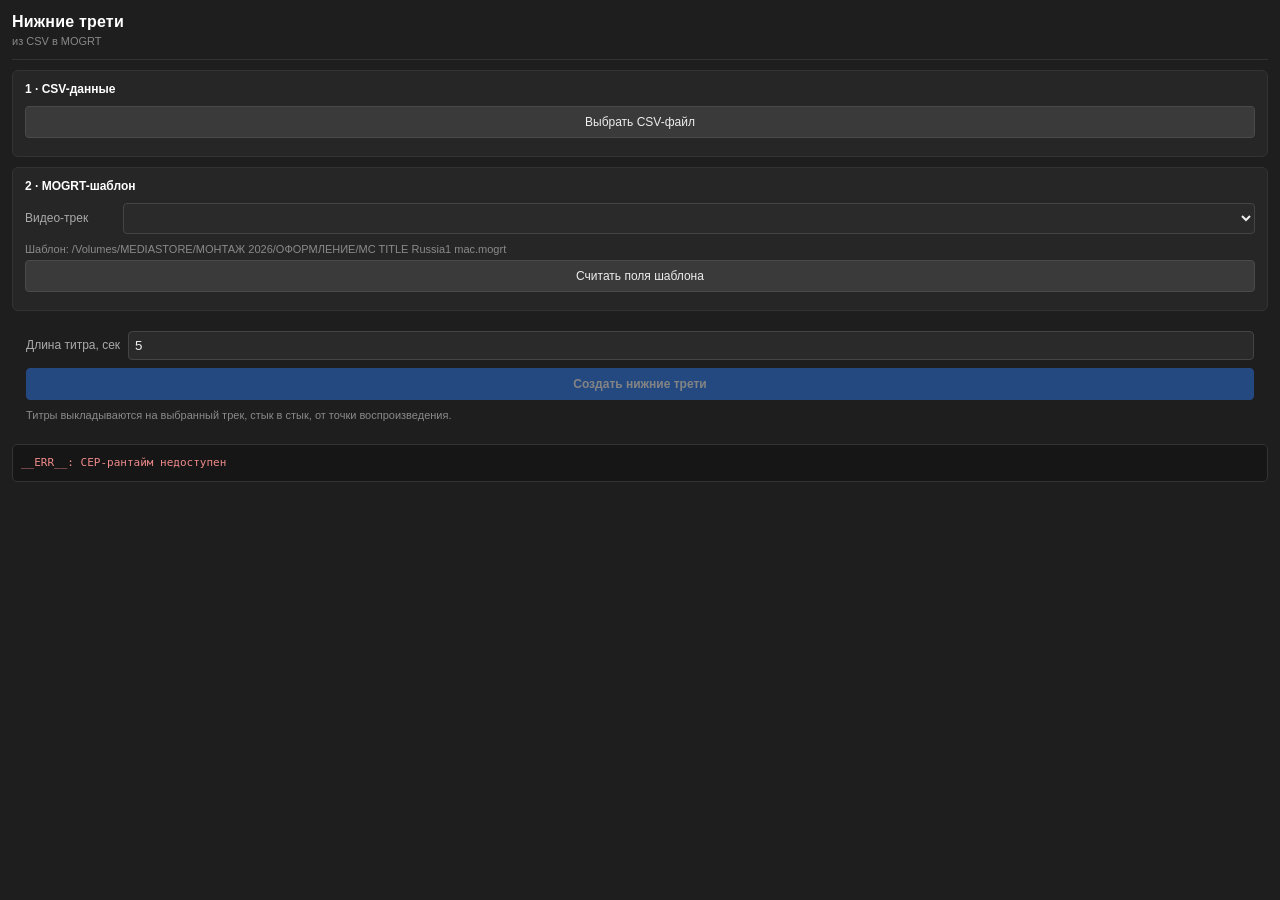
==== index.html @ ba5d8afb "Lower Thirds Generator: CEP-панель раскладки титров из CSV в MOGRT для Premiere Pro" ====
<!DOCTYPE html>
<html lang="ru">
<head>
  <meta charset="UTF-8" />
  <title>Lower Thirds Generator</title>
  <link rel="stylesheet" href="css/style.css" />
</head>
<body>
  <div class="wrap">
    <header class="app-head">
      <h1>Нижние трети</h1>
      <span class="sub">из CSV в MOGRT</span>
    </header>

    <section class="card">
      <h2 class="card-title">1 · CSV-данные</h2>
      <button id="btnCsv" class="btn">Выбрать CSV-файл</button>
      <input type="file" id="csvFile" accept=".csv,.txt,.tsv" style="display:none" />
      <div id="csvInfo" class="hint hidden"></div>
    </section>

    <section class="card">
      <h2 class="card-title">2 · МОGRT-шаблон</h2>
      <div class="row">
        <label class="lbl" for="trackSel">Видео-трек</label>
        <select id="trackSel" class="sel"></select>
      </div>
      <div class="tiny" id="mogrtPath"></div>
      <button id="btnMogrt" class="btn">Считать поля шаблона</button>
      <div id="mogrtInfo" class="hint hidden"></div>
      <div id="paramChips" class="chips"></div>
    </section>

    <section class="card" id="mapCard" style="display:none">
      <h2 class="card-title">3 · Сопоставление полей</h2>
      <p class="tiny">Колонке CSV назначьте параметр шаблона (виден во вкладке «Редактировать» Essential Graphics).</p>
      <div id="mapping"></div>
    </section>

    <div style="padding:10px 14px">
      <div class="row">
        <label class="lbl" for="durSec">Длина титра, сек</label>
        <input id="durSec" class="sel" type="number" min="1" step="1" value="5" />
      </div>
      <button id="btnCreate" class="btn primary" disabled>Создать нижние трети</button>
      <div class="tiny note">Титры выкладываются на выбранный трек, стык в стык, от точки воспроизведения.</div>
    </div>

    <div id="log" class="log"></div>
  </div>

  <script src="js/index.js"></script>
</body>
</html>
---- css/style.css ----
* { box-sizing: border-box; margin: 0; padding: 0; }
html, body { background: #1e1e1e; color: #cfcfcf; font: 12px/1.45 "SF Pro Text", -apple-system, "Segoe UI", Roboto, Arial, sans-serif; }
.wrap { padding: 10px 12px 14px; }
.app-head { margin-bottom: 10px; border-bottom: 1px solid #333; padding-bottom: 8px; }
.app-head h1 { font-size: 16px; color: #fff; letter-spacing: .2px; }
.app-head .sub { color: #888; font-size: 11px; }
.card { background: #262626; border: 1px solid #333; border-radius: 6px; padding: 10px 12px; margin-bottom: 10px; }
.card-title { font-size: 12px; color: #fff; margin-bottom: 8px; font-weight: 600; }
.btn {
  display: block; width: 100%; padding: 8px 10px; margin-bottom: 8px;
  background: #3a3a3a; color: #eee; border: 1px solid #4a4a4a; border-radius: 4px;
  cursor: pointer; font-size: 12px; text-align: center;
}
.btn:hover { background: #454545; }
.btn.primary { background: #2d7ff9; border-color: #2d7ff9; color: #fff; font-weight: 600; }
.btn.primary:hover { background: #3a8bff; }
.btn:disabled { opacity: .45; cursor: not-allowed; }
.row { display: flex; align-items: center; gap: 8px; margin-bottom: 8px; }
.lbl { color: #aaa; min-width: 90px; }
.sel { flex: 1; background: #2a2a2a; color: #eee; border: 1px solid #444; border-radius: 4px; padding: 6px; }
.hint { color: #9d9d9d; font-size: 11px; margin-top: 6px; }
.hint.ok { color: #8fd08a; }
.hint.err { color: #f08a8a; }
.hidden { display: none; }
.chips { display: flex; flex-wrap: wrap; gap: 5px; margin-top: 6px; }
.chip { background: #333; border: 1px solid #4a4a4a; border-radius: 10px; padding: 2px 8px; font-size: 11px; color: #d0d0d0; }
.tiny { color: #8a8a8a; font-size: 11px; margin: 6px 0 2px; }
.note { margin-top: 6px; }
#mapping .mrow { display: flex; align-items: center; gap: 8px; margin-bottom: 6px; }
#mapping .mrow .colname { flex: 1; color: #fff; overflow: hidden; text-overflow: ellipsis; white-space: nowrap; font-size: 12px; }
#mapping .mrow select { flex: 1.2; background: #2a2a2a; color: #eee; border: 1px solid #444; border-radius: 4px; padding: 5px; }
#mapping .mrow .pos { color: #777; font-size: 10px; width: 64px; }
.log {
  margin-top: 8px; background: #161616; border: 1px solid #333; border-radius: 5px;
  max-height: 120px; overflow: auto; padding: 8px; font-family: Menlo, Consolas, monospace; font-size: 11px; color: #b9b9b9; white-space: pre-wrap;
}
.logline { margin: 2px 0; }
.logline.err { color: #f08a8a; }
.logline.ok { color: #8fd08a; }
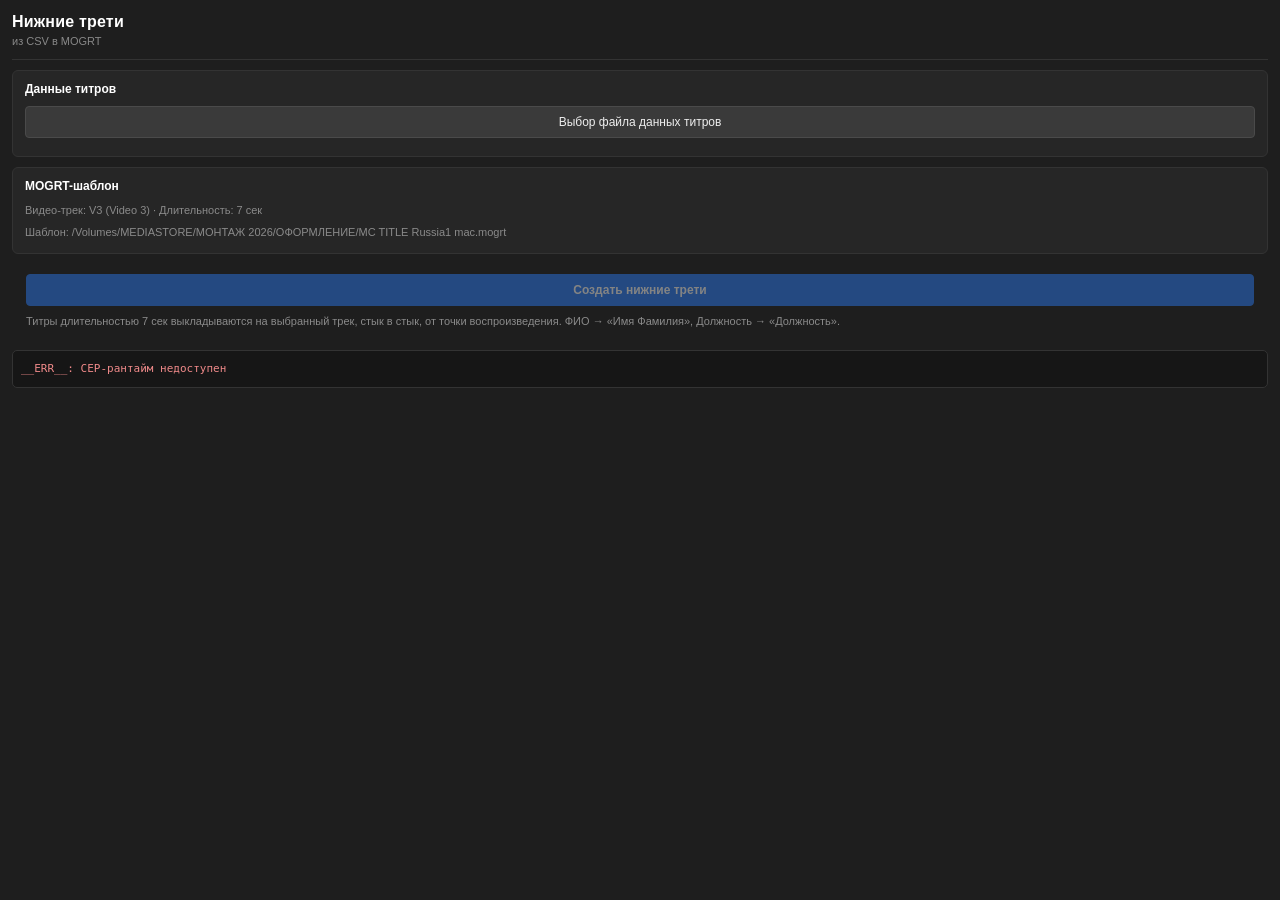
==== commit 8fa706a1: "Stable: фикс. трек V3, длина 7с, авто-маппинг ФИО/Имя Фамилия, одно-кнопочный запуск" ====
--- a/index.html
+++ b/index.html
@@ -13,37 +13,22 @@
     </header>
 
     <section class="card">
-      <h2 class="card-title">1 · CSV-данные</h2>
-      <button id="btnCsv" class="btn">Выбрать CSV-файл</button>
+      <h2 class="card-title">Данные титров</h2>
+      <button id="btnCsv" class="btn">Выбор файла данных титров</button>
       <input type="file" id="csvFile" accept=".csv,.txt,.tsv" style="display:none" />
       <div id="csvInfo" class="hint hidden"></div>
     </section>
 
     <section class="card">
-      <h2 class="card-title">2 · МОGRT-шаблон</h2>
-      <div class="row">
-        <label class="lbl" for="trackSel">Видео-трек</label>
-        <select id="trackSel" class="sel"></select>
-      </div>
+      <h2 class="card-title">MOGRT-шаблон</h2>
+      <div class="tiny">Видео-трек: V3 (Video 3) · Длительность: 7 сек</div>
       <div class="tiny" id="mogrtPath"></div>
-      <button id="btnMogrt" class="btn">Считать поля шаблона</button>
       <div id="mogrtInfo" class="hint hidden"></div>
-      <div id="paramChips" class="chips"></div>
-    </section>
-
-    <section class="card" id="mapCard" style="display:none">
-      <h2 class="card-title">3 · Сопоставление полей</h2>
-      <p class="tiny">Колонке CSV назначьте параметр шаблона (виден во вкладке «Редактировать» Essential Graphics).</p>
-      <div id="mapping"></div>
     </section>
 
     <div style="padding:10px 14px">
-      <div class="row">
-        <label class="lbl" for="durSec">Длина титра, сек</label>
-        <input id="durSec" class="sel" type="number" min="1" step="1" value="5" />
-      </div>
       <button id="btnCreate" class="btn primary" disabled>Создать нижние трети</button>
-      <div class="tiny note">Титры выкладываются на выбранный трек, стык в стык, от точки воспроизведения.</div>
+      <div class="tiny note">Титры длительностью 7 сек выкладываются на выбранный трек, стык в стык, от точки воспроизведения. ФИО → «Имя Фамилия», Должность → «Должность».</div>
     </div>
 
     <div id="log" class="log"></div>
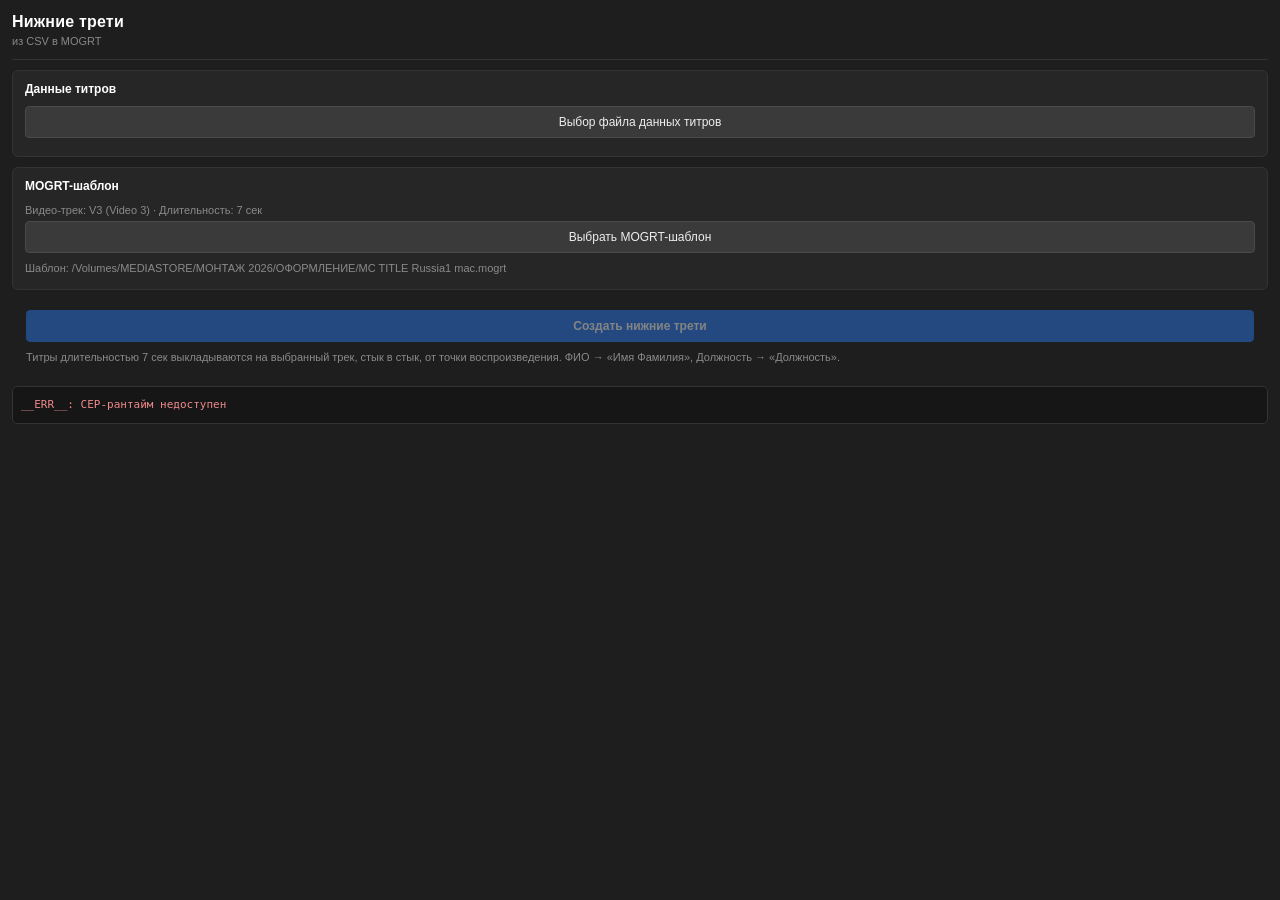
==== commit 53a14f70: "Выбор MOGRT-шаблона через диалог (по умолчанию — config.json)" ====
--- a/index.html
+++ b/index.html
@@ -22,6 +22,7 @@
     <section class="card">
       <h2 class="card-title">MOGRT-шаблон</h2>
       <div class="tiny">Видео-трек: V3 (Video 3) · Длительность: 7 сек</div>
+      <button id="btnMogrt" class="btn">Выбрать MOGRT-шаблон</button>
       <div class="tiny" id="mogrtPath"></div>
       <div id="mogrtInfo" class="hint hidden"></div>
     </section>
